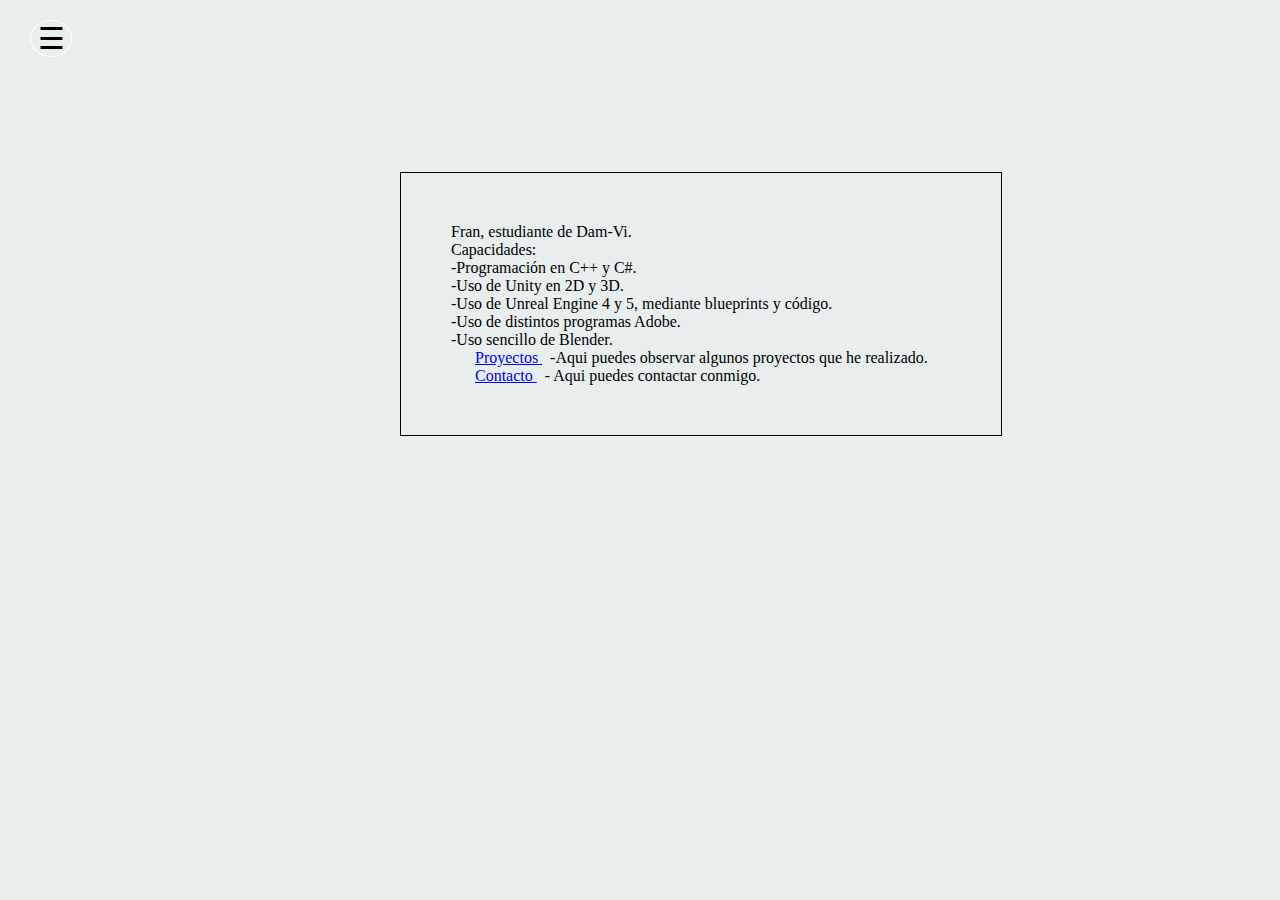
==== index.html @ 661d6a87 "Add files via upload" ====
<!DOCTYPE html>
<html lang="en">
    <head>
    <meta charset="UTF-8">
    <meta name="viewport" content="width=device-width, initial-scale=1">
    <title>Narf</title> </head>
    <link rel="stylesheet" href="estilo.css">
    <link rel="icon" href="imagenes/logo.png">
<body>
<div id="sidebar" >
    <div class="toggle-btn">
        <span>&#9776</span>
    </div>
    <ul>
        <li> 
            <img src="imagenes/logo.png" alt="Logo" class="logo">
        </li>
        <li>
            Presentación
        </li>
        <li> <a href="proyectos.html">Proyectos </a></li>
        <li> <a href="Contacto.html">Contacto </a></li>
    
       
    </ul>
</div>
<br><br><br><br>

<p> Fran, estudiante de Dam-Vi.
    <br> Capacidades: <br>
    -Programación en C++ y C#.<br>
    -Uso de Unity en 2D y 3D.<br>
    -Uso de Unreal Engine 4 y 5, mediante blueprints y código.<br>
    -Uso de distintos programas Adobe. <br>
    -Uso sencillo de Blender.<br> 
    &nbsp &nbsp &nbsp <a href="proyectos.html">Proyectos </a> &nbsp -Aqui puedes observar algunos proyectos que he realizado.<br>
    &nbsp &nbsp &nbsp  <a href="contacto.html">Contacto </a> &nbsp  -   Aqui puedes contactar conmigo.
</p>

<script src="Indice.js"></script>
</body>

</html>
---- estilo.css ----
*{
    margin:0px;
    padding:0px;
    background-color: #e7eeed;
   /* grid-template-columns:repeat(auto-fill, min-width(15rem, 1f)) */;
}
.resolucion{
    width: 99%;
    text-align: center;
}
.Slider-Movil{
    display: none;
    width: 100%;
}
/*movil */
@media(max-width:760px) {
.pc{display:none;}
.Slider-PC{display: none;}
.Slider-Movil{display: block;}
}
/*pc */
@media(min-width:761px) {
    .Slider-PC{display: block;}
    .Slider-Movil{display: none;}
    .m{display:none;}
}    

#sidebar{
position: fixed;
width: 200px;
height: 100%;
background:#e9f2fc;
left: -200px;
transition: all 500ms linear;

}
#sidebar.active{
    left:0;
}
#sidebar ul li{

    background:#e9f2fc;
    color: rgba(58, 51, 51, 0.9);
    text-align: center;
    padding: 15px 10px;
    border-bottom: 1px solid rgba(100, 100, 100, .3);   

}
#sidebar a
{
    background-color: transparent;
    color: rgb(0, 0, 0);
    
}
.logo{
    background:#e9f2fc;
display: block;
margin: 0 auto;
width: 60%;
}

#sidebar .toggle-btn{
    position: absolute;
    left: 230px;
    top: 20px;
    cursor: pointer;
    background: none;
}
#sidebar .toggle-btn span{
    display: block;
    width: 40px;
    text-align: center;
    font-size: 30px;
    border: 1px solid #ffffff;
    border-radius: 50%;
    background: none;
}
h1{
    text-align: center;


}
p{
    width: 500px;
    border: 0.05px solid black ;
    padding: 50px;
    top: 100px;
    margin-left: 400px;
    margin-top: 100px;
    margin-bottom: 5px;
}
p.m{
    width: 90%; 
    margin-left: 5%;
    margin-top: 10%;
    margin-bottom: 10%;
    border:  0.05px  solid black ;
    text-align: center;
    padding: 2%;
}
.slider-wrapper{
    position: relative;
   
    max-width: 300%;
    margin: 0 auto;
}
.slider{
    display: flex;
    aspect-ratio: 16/9;
    overflow-x: hidden;
    scroll-snap-type:x mandatory;
    scroll-behavior: smooth;
    box-shadow: 0 .25rem .5rem #21212126;
    border: .5rem;
    width: 70%;
    height: 70%;
    margin-left: 15%;
    margin-bottom: 50px;
    margin-top: 30px;
    border-radius: 5%;
}
.slider img{
    flex:1 0 100%;
    scroll-snap-align: start;
    object-fit: cover;
}
.slider-nav{
    display: flex;
    column-gap: 1rem;
    position: absolute;
    bottom: 37.9%;
    left: 50%;
    transform: translateX(-50%);
    z-index: 1;
    background: none;
   
}
.slider-nav a{
    width: .5rem;
    height: .5rem;
    border-radius:  50%;
    background-color: white;
    opacity: .75;
    transform: opacity ease 250ms;
}
.slider-nav a:hover{
    opacity: 100%;
}
/**  SLIDER MOVIL  */
.Slider-Movil .slider{
    display: flex;
    aspect-ratio: 16/9;
    overflow-x: hidden;
    scroll-snap-type:x mandatory;
    scroll-behavior: smooth;
    box-shadow: 0 .25rem .5rem #21212126;
    border: .5rem;
    width: 80%;
    height: 80%;
    margin-left: 10%;
    margin-bottom: 20px;
    margin-top: 100px;
    border-radius: 5%;
}
.Slider-Movil .slider-nav {
    display: flex;
    column-gap: 1rem;
    position: absolute;
    bottom: 50%;
    left: 50%;
    transform: translateX(-50%);
    z-index: 1;
    background: none;
}
.Slider-Movil .slider-nav a{
    width: .8rem;
    height: .8rem;
    border-radius:  50%;
    background-color: white;
    opacity: .75;
    transform: opacity ease 250ms;
}
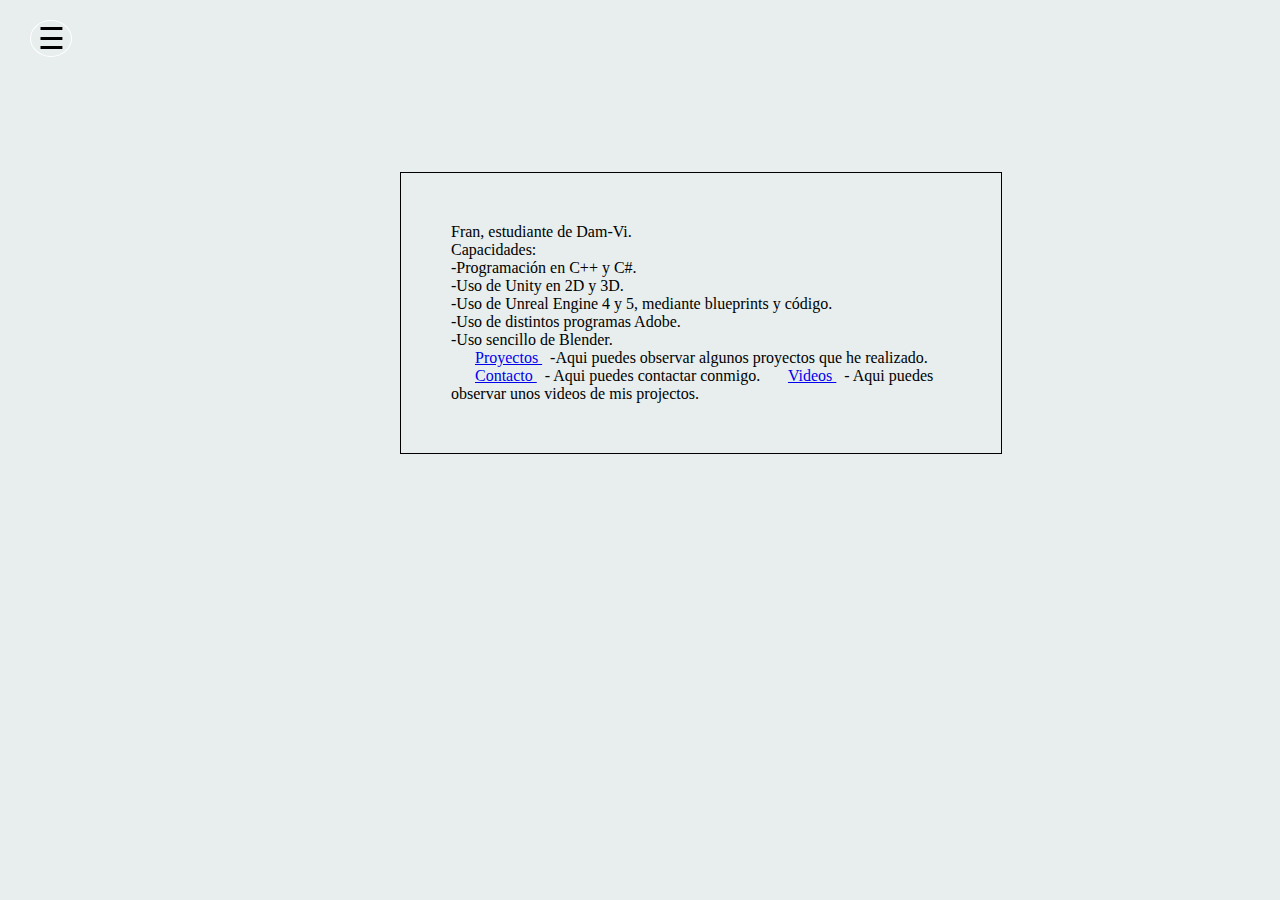
==== commit bd6ea7f0: "Cambios" ====
--- a/index.html
+++ b/index.html
@@ -19,7 +19,7 @@
             Presentación
         </li>
         <li> <a href="proyectos.html">Proyectos </a></li>
-        <li> <a href="Contacto.html">Contacto </a></li>
+        <li> <a href="contacto.html">Contacto </a></li>
     
        
     </ul>
@@ -35,9 +35,10 @@
     -Uso sencillo de Blender.<br> 
     &nbsp &nbsp &nbsp <a href="proyectos.html">Proyectos </a> &nbsp -Aqui puedes observar algunos proyectos que he realizado.<br>
     &nbsp &nbsp &nbsp  <a href="contacto.html">Contacto </a> &nbsp  -   Aqui puedes contactar conmigo.
+    &nbsp &nbsp &nbsp  <a href="https://drive.google.com/drive/folders/1w0wy7XRvvg3_7R--P-5CF_o56FzzmAYu?usp=sharing">Videos </a> &nbsp  -   Aqui puedes observar unos videos de mis projectos.
 </p>
 
 <script src="Indice.js"></script>
 </body>
 
-</html>+</html>
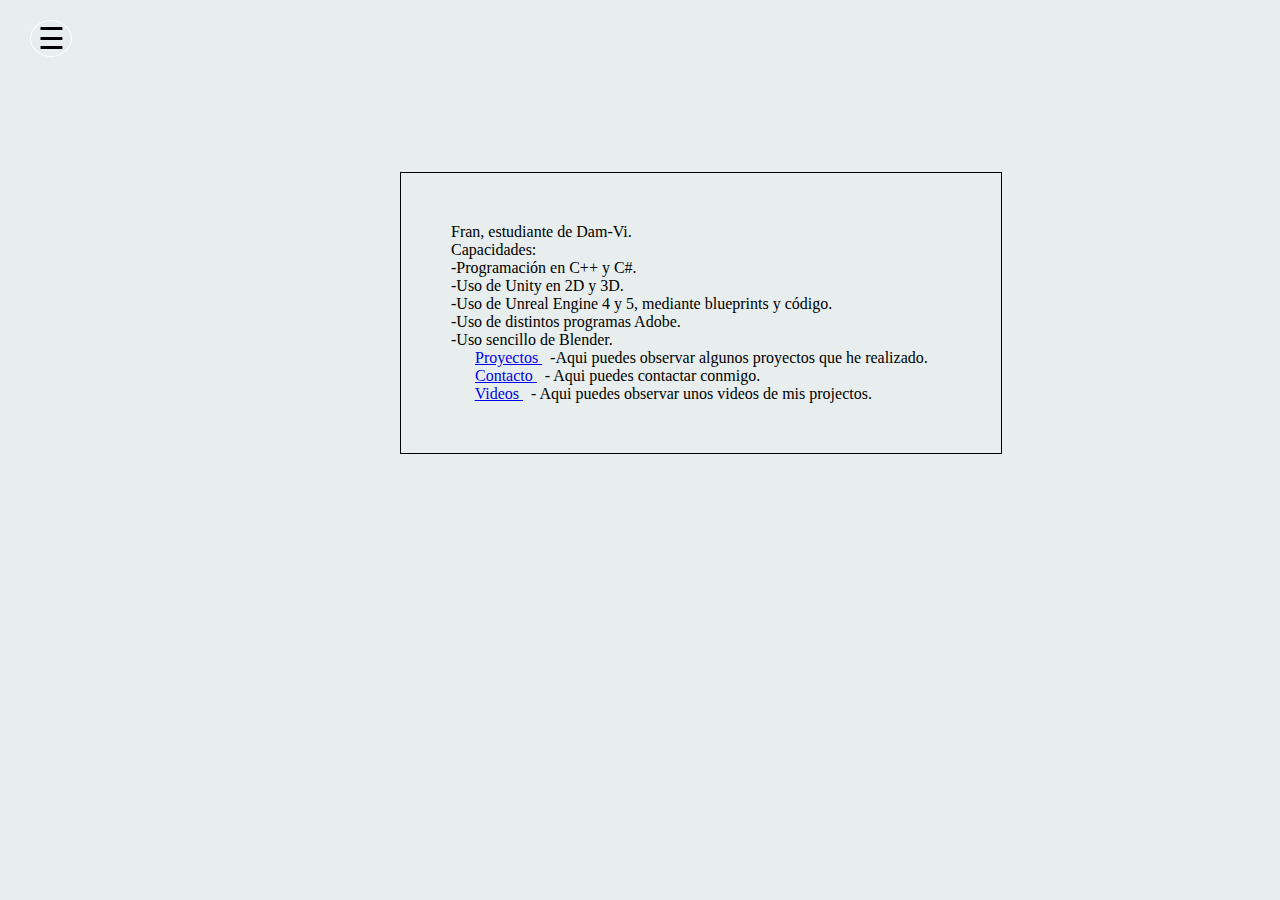
==== commit aa465d8a: "as" ====
--- a/index.html
+++ b/index.html
@@ -34,7 +34,7 @@
     -Uso de distintos programas Adobe. <br>
     -Uso sencillo de Blender.<br> 
     &nbsp &nbsp &nbsp <a href="proyectos.html">Proyectos </a> &nbsp -Aqui puedes observar algunos proyectos que he realizado.<br>
-    &nbsp &nbsp &nbsp  <a href="contacto.html">Contacto </a> &nbsp  -   Aqui puedes contactar conmigo.
+    &nbsp &nbsp &nbsp  <a href="contacto.html">Contacto </a> &nbsp  -   Aqui puedes contactar conmigo. <br>
     &nbsp &nbsp &nbsp  <a href="https://drive.google.com/drive/folders/1w0wy7XRvvg3_7R--P-5CF_o56FzzmAYu?usp=sharing">Videos </a> &nbsp  -   Aqui puedes observar unos videos de mis projectos.
 </p>
 
